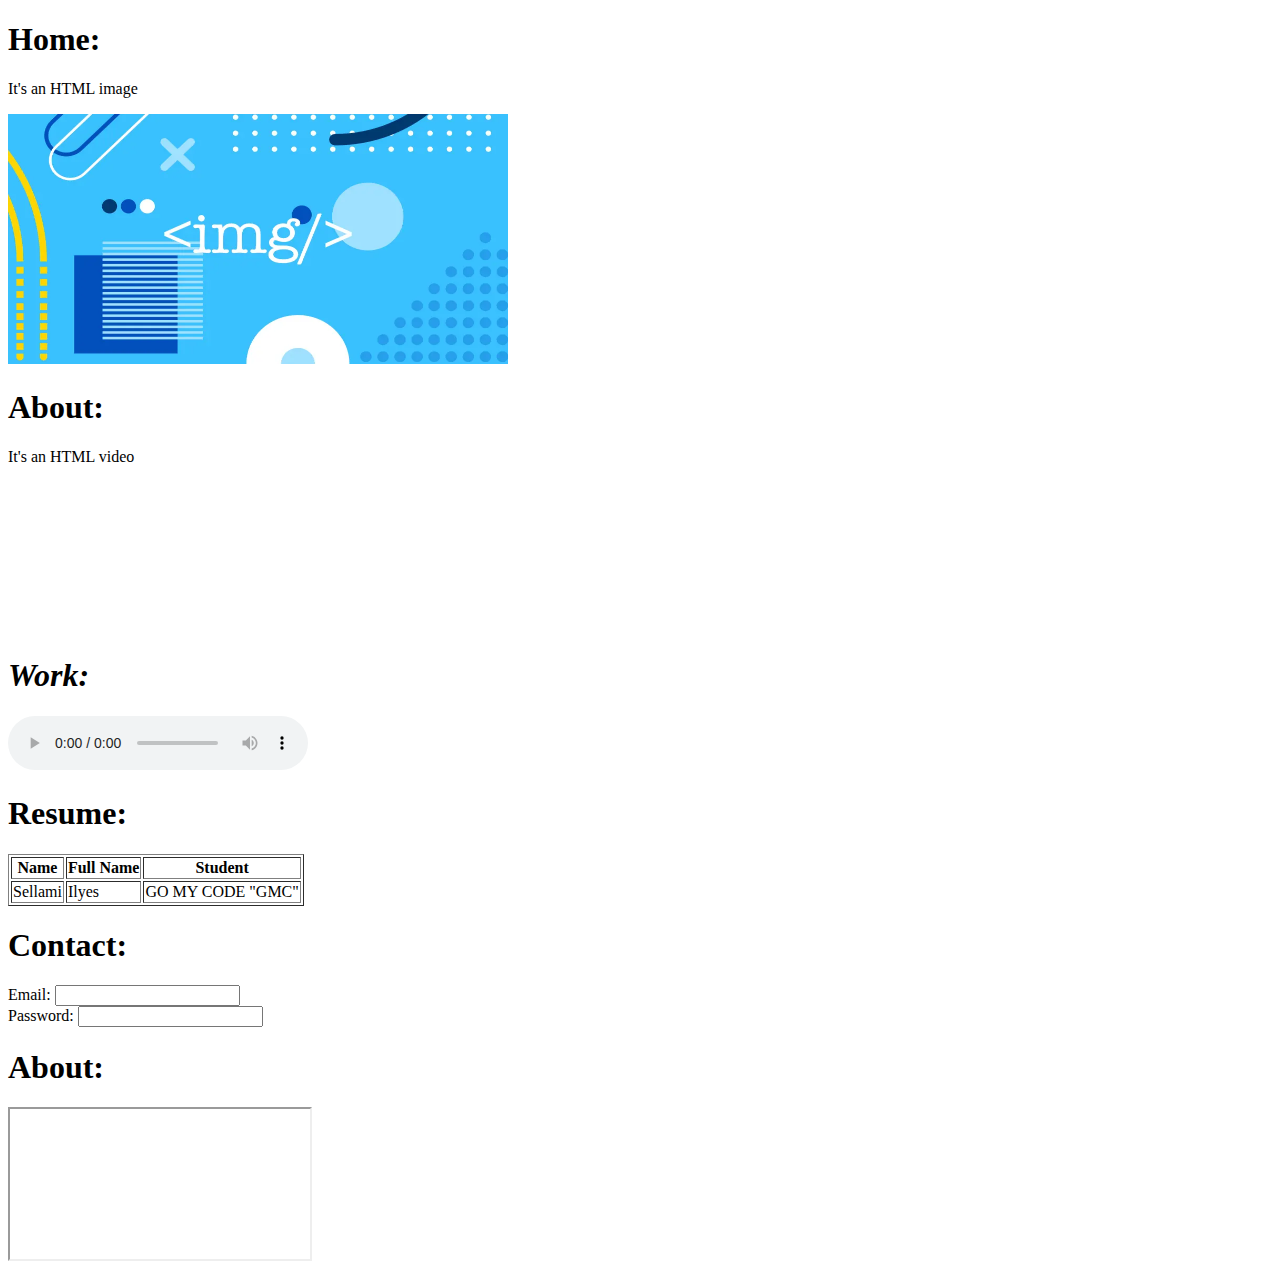
==== index.html @ bbb9d32d "adding index.html" ====
<!DOCTYPE html>
<html lang="en">

<head>
    <meta charset="UTF-8">
    <meta http-equiv="X-UA-Compatible" content="IE=edge">
    <meta name="viewport" content="width=device-width, initial-scale=1.0">
    <title>Projet</title>
</head>
<body>
    <div>
        <h1>Home:</h1>
        <p>It's an HTML image</p>
        <img src="img-html.webp" alt="HTML Picture" width="500" height="250" >
        
    </div>
   
    <div>
        <h1>About:</h1>
        <p>It's an HTML video</p>
        <video src="C:\Users\TOSHIBA\Downloads\ mov_bbb.mp4 " height="150" autoplay loop muted>

        </video>
            
    </div>
    <div>
        <h1><i>Work:</i></h1>
        <audio controls>
            <source src="C:\Users\TOSHIBA\Downloads\rain-sounds-the-sound-of-summer-rain-141793.mp3 " type="audio/mpeg">>
                Please Check the audio Extension
        </audio>
 </div>
 <div>
        <h1>Resume:</h1>
        <table border="A">
            <tr>
              <th>Name</th>
              <th>Full Name</th>
              <th>Student</th>
            </tr>
            <tr>
              <td>Sellami</td>
              <td>Ilyes</td>
              <td>GO MY CODE "GMC"</td>
            </tr>
            
          </table>
      
    </div>
    <div>
    <h1>Contact:</h1>
    <form>
        <label>Email:</label>
        <input type="Email" name="Email" />
      <br />
      <label>Password:</label>
      <input type="password" name="password" />
      <br />
    </form>
    </div>
<div>
    <h1>About:</h1>
    <iframe src="https://youtube/o_kgdCGisso">

    </iframe>

</div>
</body>

</html>
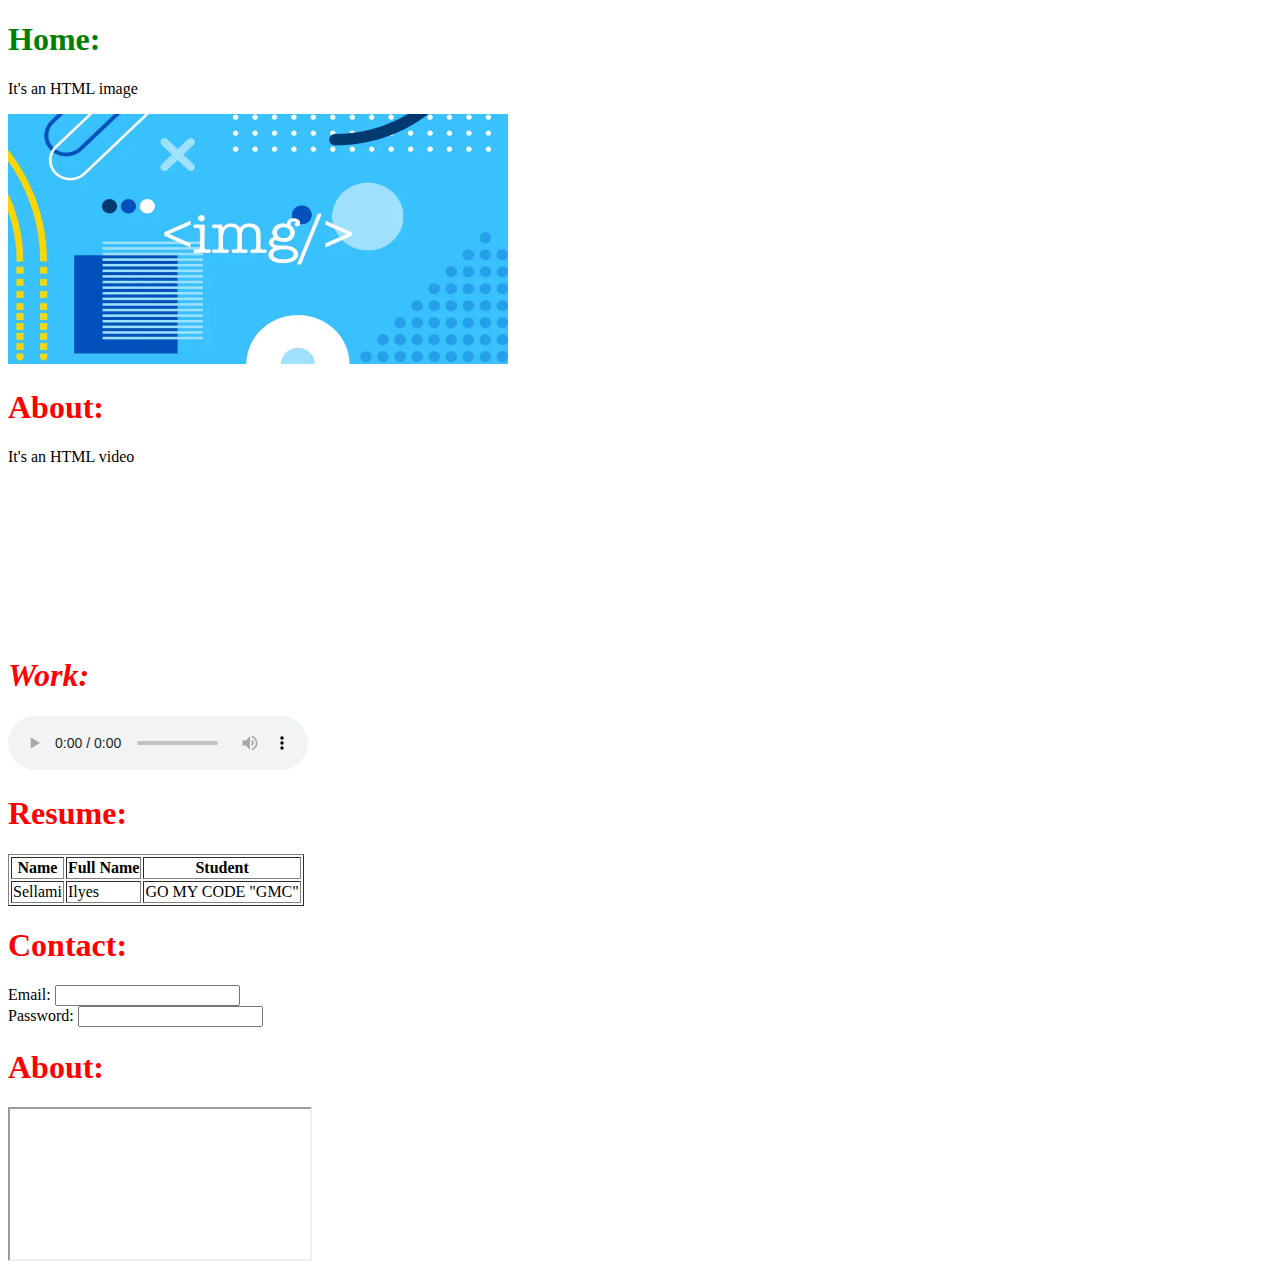
==== commit ba994297: "adding index1.html" ====
--- a/index.html
+++ b/index.html
@@ -6,10 +6,11 @@
     <meta http-equiv="X-UA-Compatible" content="IE=edge">
     <meta name="viewport" content="width=device-width, initial-scale=1.0">
     <title>Projet</title>
+    <link rel="stylesheet" href="styles.css">
 </head>
 <body>
     <div>
-        <h1>Home:</h1>
+        <h1 id="test">Home:</h1>
         <p>It's an HTML image</p>
         <img src="img-html.webp" alt="HTML Picture" width="500" height="250" >
         
@@ -67,4 +68,4 @@
 </div>
 </body>
 
-</html>+</html>
--- a/styles.css
+++ b/styles.css
@@ -0,0 +1,8 @@
+h1{
+    color: red;
+}
+
+
+#test{
+    color: green;
+}